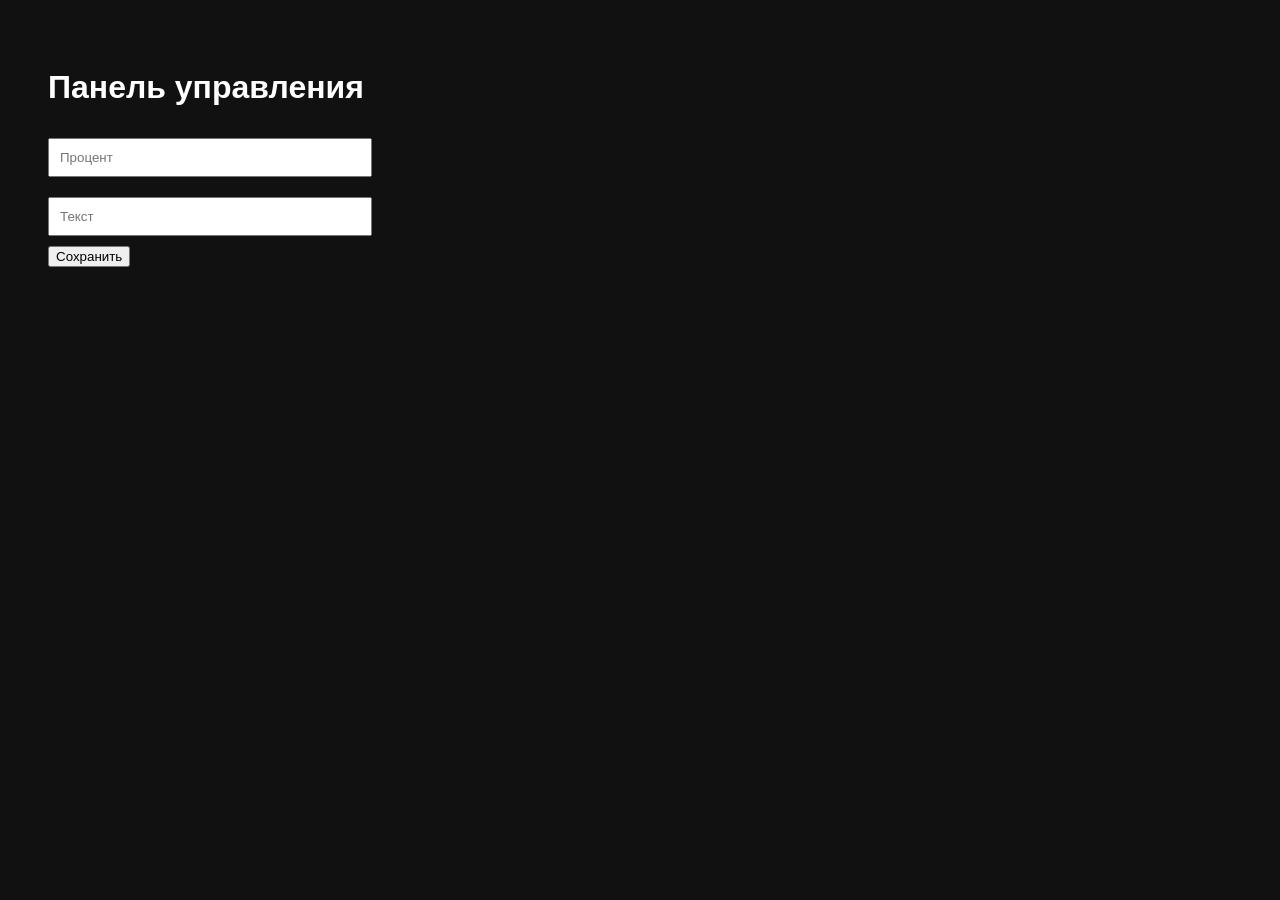
==== admin.html @ 16f7c6a3 "Create admin.html" ====
<!DOCTYPE html>
<html lang="ru">
<head>
<meta charset="UTF-8">
<title>Admin</title>
<style>
body{
    background:#111;
    color:white;
    font-family:sans-serif;
    padding:40px;
}

input{
    width:300px;
    margin:10px 0;
    padding:10px;
</style>
</head>
<body>
<h1>Панель управления</h1>
<input type="number" id="percent" placeholder="Процент"><br>
<input type="text" id="title" placeholder="Текст"><br>
<button onclick="save()">Сохранить</button>
<script type="module">
import { initializeApp } from "https://www.gstatic.com/firebasejs/10.12.2/firebase-app.js";
import {
getFirestore,
doc,
setDoc
} from "https://www.gstatic.com/firebasejs/10.12.2/firebase-firestore.js";
const firebaseConfig = {
  apiKey: "ТВОЙ_API_KEY",
  authDomain: "ТВОЙ_PROJECT.firebaseapp.com",
  projectId: "ТВОЙ_PROJECT_ID"
};
const app = initializeApp(firebaseConfig);
const db = getFirestore(app);
window.save = async function(){
    await setDoc(doc(db,"site","progress"),{
        percent:Number(document.getElementById("percent").value),
        title:document.getElementById("title").value
    });
    alert("Сохранено");
</script>
</body>
</html>
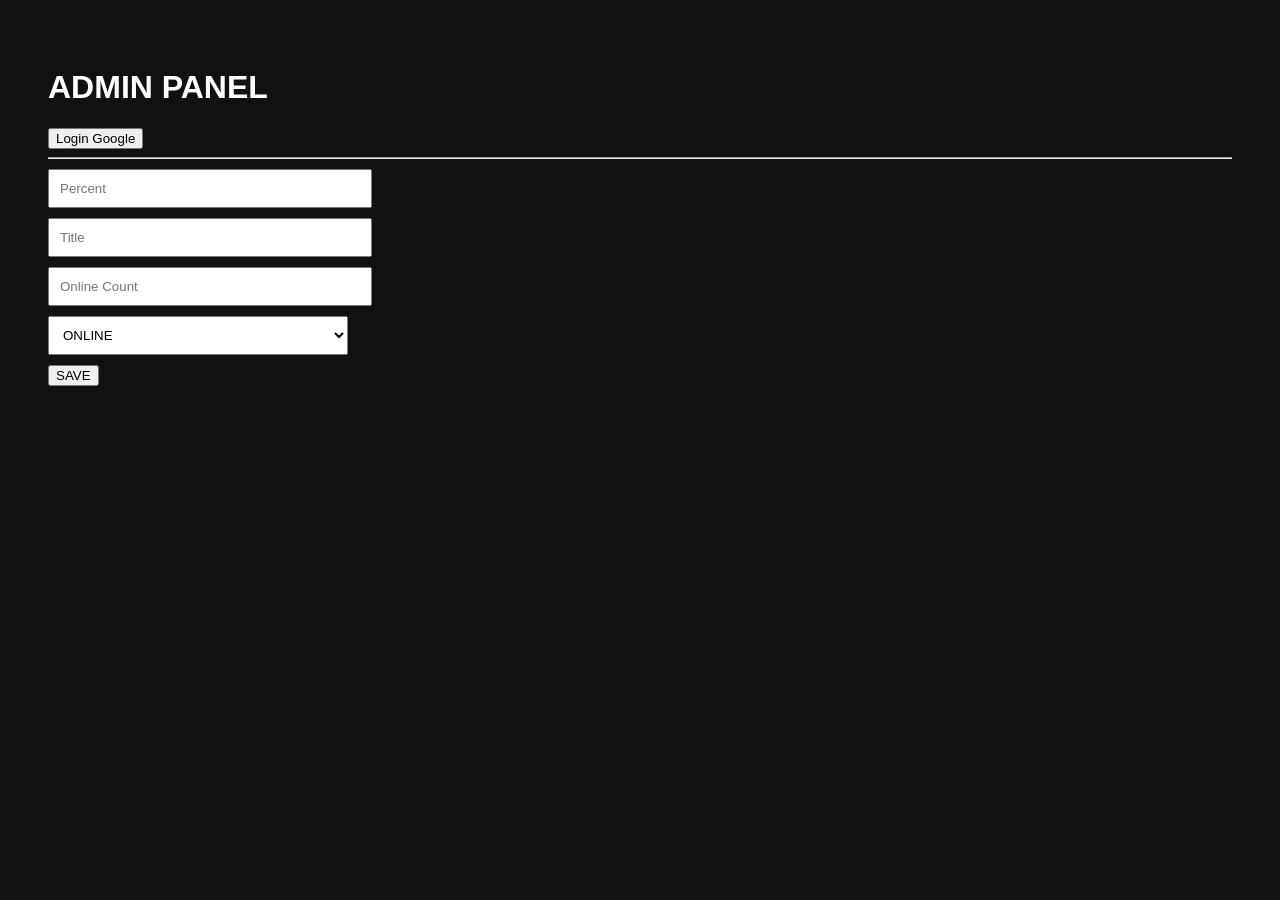
==== commit 74960d78: "Update admin.html" ====
--- a/admin.html
+++ b/admin.html
@@ -3,45 +3,41 @@
 <head>
 <meta charset="UTF-8">
 <title>Admin</title>
+
+<script type="module" src="admin.js"></script>
 <style>
 body{
     background:#111;
     color:white;
-    font-family:sans-serif;
+    font-family:Arial;
     padding:40px;
 }
-
-input{
+input,select{
+    display:block;
+    margin:10px 0;
     width:300px;
-    margin:10px 0;
     padding:10px;
+button{
+    padding:10px 20px;
 </style>
 </head>
 <body>
-<h1>Панель управления</h1>
-<input type="number" id="percent" placeholder="Процент"><br>
-<input type="text" id="title" placeholder="Текст"><br>
-<button onclick="save()">Сохранить</button>
-<script type="module">
-import { initializeApp } from "https://www.gstatic.com/firebasejs/10.12.2/firebase-app.js";
-import {
-getFirestore,
-doc,
-setDoc
-} from "https://www.gstatic.com/firebasejs/10.12.2/firebase-firestore.js";
-const firebaseConfig = {
-  apiKey: "ТВОЙ_API_KEY",
-  authDomain: "ТВОЙ_PROJECT.firebaseapp.com",
-  projectId: "ТВОЙ_PROJECT_ID"
-};
-const app = initializeApp(firebaseConfig);
-const db = getFirestore(app);
-window.save = async function(){
-    await setDoc(doc(db,"site","progress"),{
-        percent:Number(document.getElementById("percent").value),
-        title:document.getElementById("title").value
-    });
-    alert("Сохранено");
-</script>
+<h1>ADMIN PANEL</h1>
+<button id="login">
+    Login Google
+</button>
+<hr>
+<input type="number" id="percent" placeholder="Percent">
+<input type="text" id="title"
+placeholder="Title">
+<input type="number" id="online"
+placeholder="Online Count">
+<select id="status">
+    <option>ONLINE</option>
+    <option>OFFLINE</option>
+    <option>DEVELOPMENT</option>
+</select>
+<button id="save">
+    SAVE
 </body>
 </html>
